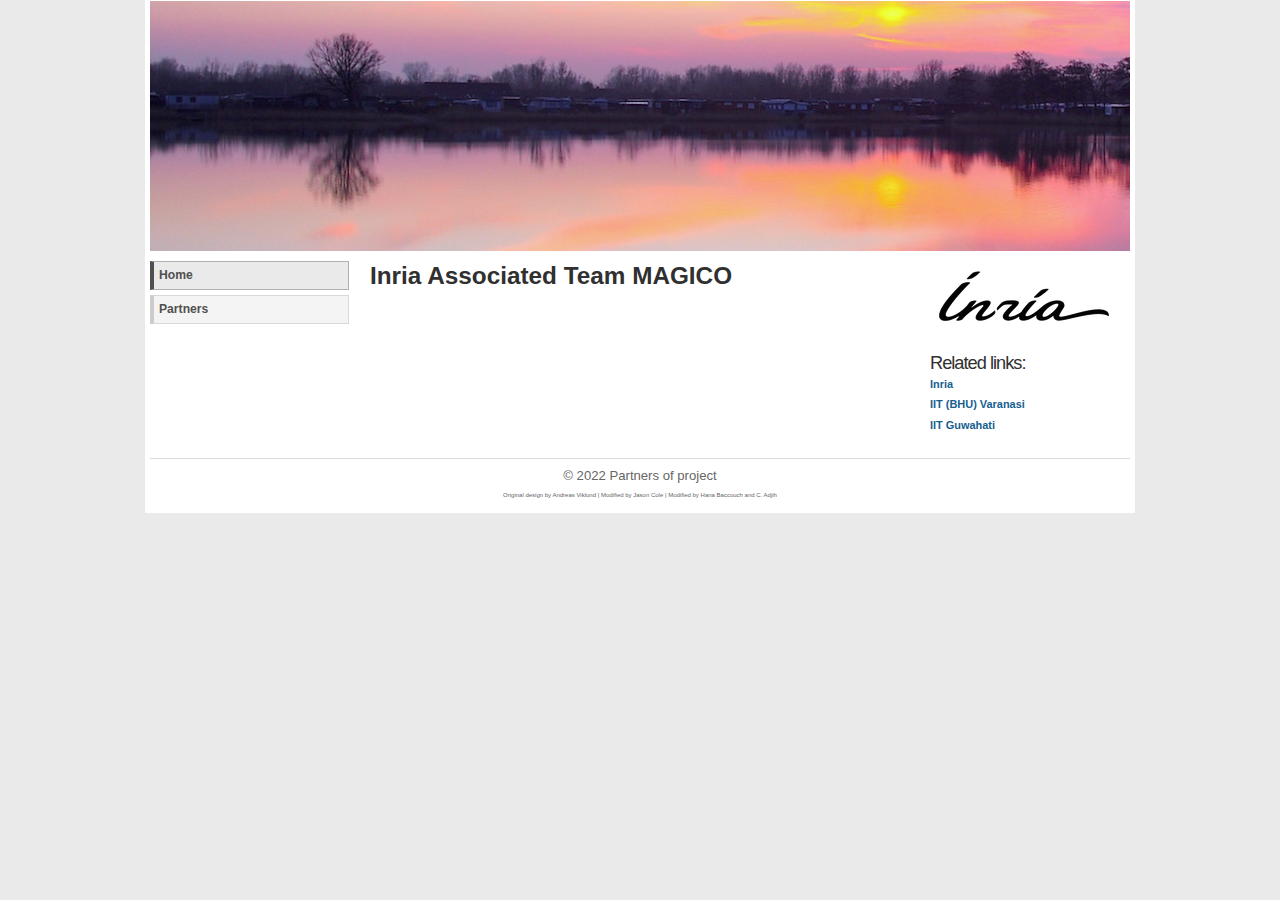
==== index.html @ c23de9e3 "site update" ====
<!DOCTYPE html PUBLIC "-//W3C//DTD XHTML 1.0 Strict//EN" "http://www.w3.org/TR/xhtml1/DTD/xhtml1-strict.dtd">
<html xmlns="http://www.w3.org/1999/xhtml" xml:lang="en" lang="en">
<head>
  <meta http-equiv="content-type" content="text/html; charset=utf-8" />
  <meta name="description" content="Inria Associated Team MAGICO" />
  <meta name="keywords" content="your,keywords,goes,here" />
  <meta name="author" content="C. Adjih" />
  <link rel="stylesheet" type="text/css" href="andreas00.css" media="screen,projection" />
  <title>Inria Associated Team MAGICO</title>
</head>

<body>
<div id="wrap">
  <div id="header">
    <font color=#FAFAFA >	<h1></h1>
      <p><b><h2></h2></b></p>
    </font> 
  </div>
  
	<div id="leftside">
	  <h2 class="hide">Sample menu:</h2>
	  <ul class="avmenu">
            <li><a class="current" href="index.html">Home</a></li>
	    <li><a href="partners.html">Partners</a></li>
	      <!--
		  <li>Menu1</li>
	      <li><a href="Menu2">Menu2</a></li>
	      -->
	     <!-- br -->
	  </ul>
	</div>

        <div id="extras">
          <img src="img/logo-inria.png"  class="center" alt="Inria Logo" />
          <h2>Related links:</h2>
          <ul>
            <li><a href="http://www.inria.fr/">Inria</a></li>
            <li><a href="https://www.iitbhu.ac.in/">IIT (BHU) Varanasi</a></li>
            <li><a href="https://www.iitg.ac.in/">IIT Guwahati</a></li>
          </ul>
        </div>




<!-- ================================================== -->

<div id="content" style="text-align: justify;">

    
<h1>Inria Associated Team MAGICO</h1>

</div>

<!-- ================================================== -->

<div id="footer">
  <p><span>&copy; 2022 <a href="#">Partners of project</a></span><br />
    <!-- img src="img/logo-inria.png" height="40" width="100" class="center" alt="Example content image" / -->
    <span style="font-size: 10%;"> <a href="http://andreasviklund.com/templates/" title="Original CSS template design">Original design</a> by <a href="http://andreasviklund.com/" title="Andreas Viklund">Andreas Viklund</a> | Modified by <a href="http://Jasoncole.ca">Jason Cole</a> | Modified by <a href="http://fr.viadeo.com/fr/profile/hana.baccouch">Hana Baccouch</a> and C. Adjih </span></p>
</div>

</div>
</body>
</html>
---- andreas00.css ----
/*
Original design: andreas00 (v2.2 - Apr 24, 2008) - A free xhtml/css website template by Andreas Viklund.
For more information, see http://andreasviklund.com/templates/andreas00/
*/

/* Main layout and header */
body {background:url(./img/bg.gif) repeat-y top center #eaeaea; color:#3a3a3a; font:76% Verdana,Tahoma,Arial,sans-serif; line-height:1.4em; margin:0 auto; padding:0;}
#wrap {background:#fff; color:#303030; margin:0 auto; padding:1px 5px; width:980px;}
#header {background:url(./img/image-header.jpg) no-repeat bottom left #fff; color:#505050; height:250px; margin:0 0 10px; padding:0;}
#header h1 {font-size:2.5em; font-weight:400; letter-spacing:-2px; margin:0 0 15px 15px; padding:20px 0 0;}
#header h1 a,#header h1 a:hover {font-weight:400; padding:0;}
#header p {font-size:1.1em; letter-spacing:-1px; margin:0 0 20px 15px; padding:0 0 0 3px;}

/* Left sidebar and menu */
#leftside {clear:left; float:left; margin:0 0 10px; padding:0; width:200px;}
#leftside ul.avmenu {list-style:none; margin:0 0 18px; padding:0; width:200px;}
#leftside ul.avmenu li {display:inline; padding:0; width:150px;}
#leftside ul.avmenu li a {background:url(img/menubg.gif) repeat-x bottom left #f4f4f4; border-bottom:1px solid #d8d8d8; border-left:4px solid #ccc; border-right:1px solid #d8d8d8; border-top:1px solid #d8d8d8; color:#505050; float:left; font-size:1em; font-weight:700; margin-bottom:5px; padding:5px 1px 5px 5px; text-decoration:none; width:188px;}
#leftside ul.avmenu li a:hover,#leftside ul.avmenu li a.current {background:url(img/menubg2.gif) repeat-x bottom left #eaeaea; border-bottom:1px solid #b0b0b0; border-left:4px solid #505050; border-right:1px solid #b0b0b0; border-top:1px solid #b0b0b0; color:#505050;}
#leftside ul.avmenu ul {font-size:0.9em; margin:0 0 0 15px; padding:0 0 5px 0; width:183px;}
#leftside ul.avmenu ul a {padding:3px 1px 3px 5px; width:173px;}
#leftside ul.avmenu ul ul {font-size:1em; width:170px;}
#leftside ul.avmenu ul ul a {width:158px;}
#leftside h2 {font-size:1.5em; font-weight:400;}


/* Right sidebar */
#extras {float:right; margin:0 0 10px; padding:0; width:200px;}
#extras p,#extras ul {font-size:0.9em; line-height:1.3em; margin:0 0 1.5em; padding:0;}
#extras li {list-style:none; margin:0 0 6px; padding:0;}
#extras h2 {font-size:1.5em; font-weight:400; letter-spacing:-1px; margin:0 0 6px;}
#extras .announce {background:url(img/menubg.gif) repeat-x bottom left #f4f4f4; border-bottom:1px solid #d8d8d8; border-left:4px solid #ccc; border-right:1px solid #d8d8d8; border-top:1px solid #d8d8d8; clear:left; color:#505050; line-height:1.3em; margin:10px 0; padding:5px 5px 5px; width:184px;}
#extras p,.announce p {font-size:0.9em;}
/* Main content */
#content {line-height:1.5em; margin:10px 220px 10px 220px; padding:0; text-align:left;}
#contentwide {line-height:1.5em; margin:10px 0 10px 220px; padding:0; text-align:left;}
#content h2,#contentwide h2 {font-size:1.8em; font-weight:400; letter-spacing:-1px; margin:8px 0 10px; padding:0;}
#content h3,#contentwide h3 {font-size:1.5em; font-weight:400; margin:6px 0; padding:0;}
#content img,#contentwide img {background:#ccc; border:4px solid #f0f0f0; color:#303030; display:inline; padding:1px; margin:0 10px 5px 0;}
#content ul,#content ol,#contentwide ul,#contentwide ol {margin:0 0 16px 20px; padding:0;}
#content ul ul,#content ol ol,#contentwide ul ul,#contentwide ol ol {margin:2px 0 2px 15px;}
#content li,#contentwide li {margin:0 0 2px 5px; padding:0 0 0 4px;}

/* Footer */
#footer {background:#fff; border-top:1px solid #dadada; clear:both; color:#666; font-size:0.9em; margin:0 auto; padding:8px 0; text-align:center; width:980px;
    bottom: 0;
}
#footer p {margin:0; padding:2;}
#footer a {background:inherit; color:#666; font-weight:400; text-decoration:none;}
#footer a:hover {text-decoration:underline;}
#footer span {font-size:1.2em;}

/* Links and paragraphs */
a {background:inherit; color:#166090; text-decoration:none; font-weight:700;}
a:hover {background:inherit; color:#286ea0; text-decoration:underline;}
a img {border:0;}
p {margin:0 0 16px;}
blockquote {background:url(img/menubg.gif) repeat-x bottom left #f4f4f4; border-bottom:1px solid #d8d8d8; border-left:4px solid #ccc; border-right:1px solid #d8d8d8; border-top:1px solid #d8d8d8; color:#505050; margin:16px; padding:7px 7px 7px 11px;}
blockquote p {font-size:1.1em; line-height:1.3em; margin:0;}

/* Tables and forms */
table {border:1px solid #d8d8d8; border-collapse:collapse; line-height:1.3em; width:95%; margin:0 0 16px; padding:0;}
caption {font-size:1.5em; font-weight:400; margin:0; padding:6px 0 8px; text-align:left;}
th {background:url(img/menubg2.gif) repeat-x bottom left #eaeaea; color:#505050; padding:7px; text-align:left;}
td {background:url(img/menubg.gif) repeat-x bottom left #f4f4f4; color:#303030; font-size:0.9em; padding:7px; text-align:left;}
input,textarea {border:1px solid #ccc; font-family:Verdana,Tahoma,Arial,Sans-Serif; font-size:1em; margin:0; padding:4px;}
label {margin:2px 0 2px 0; font-size:1.2em;}
input {width:200px;}
textarea {width:400px;}

/* Search box */
#searchbox label,.hide {display:none;}
#searchbox {margin:6px 0 16px; padding:0;}
#searchform {background:#fff; border:1px solid #ccc; color:#505050; font-size:0.9em; padding:4px; width:116px;}

/* Additional classes */
.announce h2 {margin:0 0 10px; padding:0;}
.textright {margin:-10px 0 4px; text-align:right;}
.center {text-align:center;}
.small {font-size:0.8em;}
.large {font-size:1.3em;}
.red {color:red;}
.green {color:green;}
.blue {color:blue;}
.highlighted {background:#f0f0f0; border:1px solid #b0b0b0; color:#303030; padding:3px;}
.button {background:url(img/menubg.gif) repeat-x bottom left #f4f4f4; border-bottom:1px solid #d8d8d8; border-left:4px solid #ccc; border-right:1px solid #d8d8d8; border-top:1px solid #d8d8d8; color:#505050; font-weight:400; font-size:1.2em; margin:0 0 15px; padding:7px 7px 7px 11px; width:120px;}
.left {float:left; margin:10px 10px 5px 0;}
.right {float:right; margin:10px 0 5px 10px;}
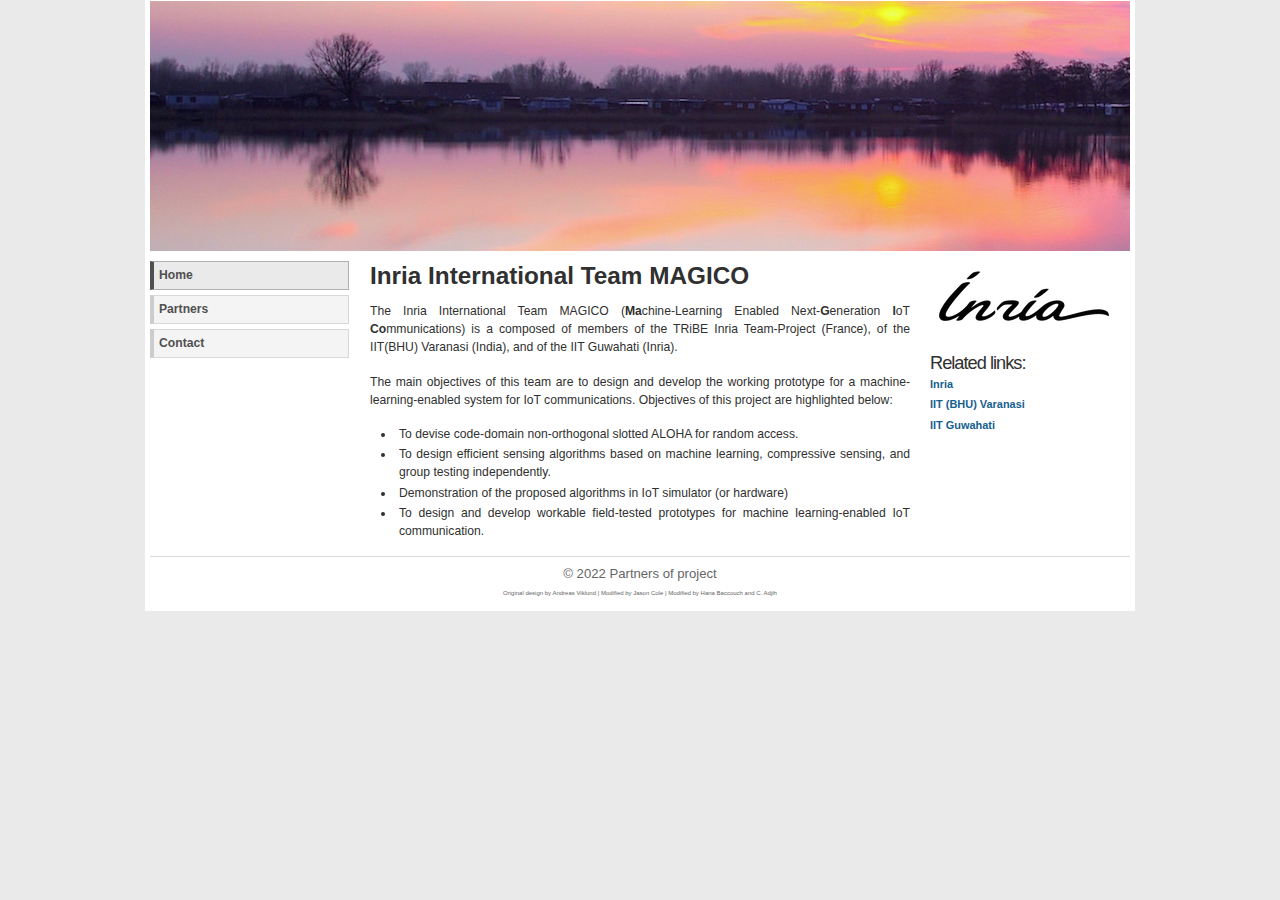
==== commit b1caf563: "site update" ====
--- a/index.html
+++ b/index.html
@@ -20,13 +20,10 @@
 	<div id="leftside">
 	  <h2 class="hide">Sample menu:</h2>
 	  <ul class="avmenu">
-            <li><a class="current" href="index.html">Home</a></li>
-	    <li><a href="partners.html">Partners</a></li>
-	      <!--
-		  <li>Menu1</li>
-	      <li><a href="Menu2">Menu2</a></li>
-	      -->
-	     <!-- br -->
+<li><a class="current" href="index.html">Home</a></li>
+<li><a href="partners.html">Partners</a></li>
+<li><a href="contact.html">Contact</a></li>
+             
 	  </ul>
 	</div>
 
@@ -48,7 +45,27 @@
 <div id="content" style="text-align: justify;">
 
     
-<h1>Inria Associated Team MAGICO</h1>
+<h1>Inria International Team MAGICO</h1>
+
+<p>
+The Inria International Team MAGICO (<b>Ma</b>chine-Learning Enabled Next-<b>G</b>eneration <b>I</b>oT <b>Co</b>mmunications) is a composed of members of the TRiBE Inria Team-Project (France), of the IIT(BHU) Varanasi (India), and of the IIT Guwahati (Inria).
+</p>
+
+<p>
+  </p>
+
+<p>
+The main objectives of this team are to design and develop the working prototype for a
+machine-learning-enabled system for IoT communications. <!--International collaboration, and
+generating skilled manpower, will also be developed along with the technical contributions.-->
+Objectives of this project are highlighted below:
+<ul>
+  <li>To devise code-domain non-orthogonal slotted ALOHA for random access.</li>
+  <li>To design efficient sensing algorithms based on machine learning, compressive sensing, and group testing independently.</li>
+  <li>Demonstration of the proposed algorithms in IoT simulator (or hardware)</li>  
+  <li>To design and develop workable field-tested prototypes for machine learning-enabled IoT communication.</li>
+</ul>
+</p>
 
 </div>
 
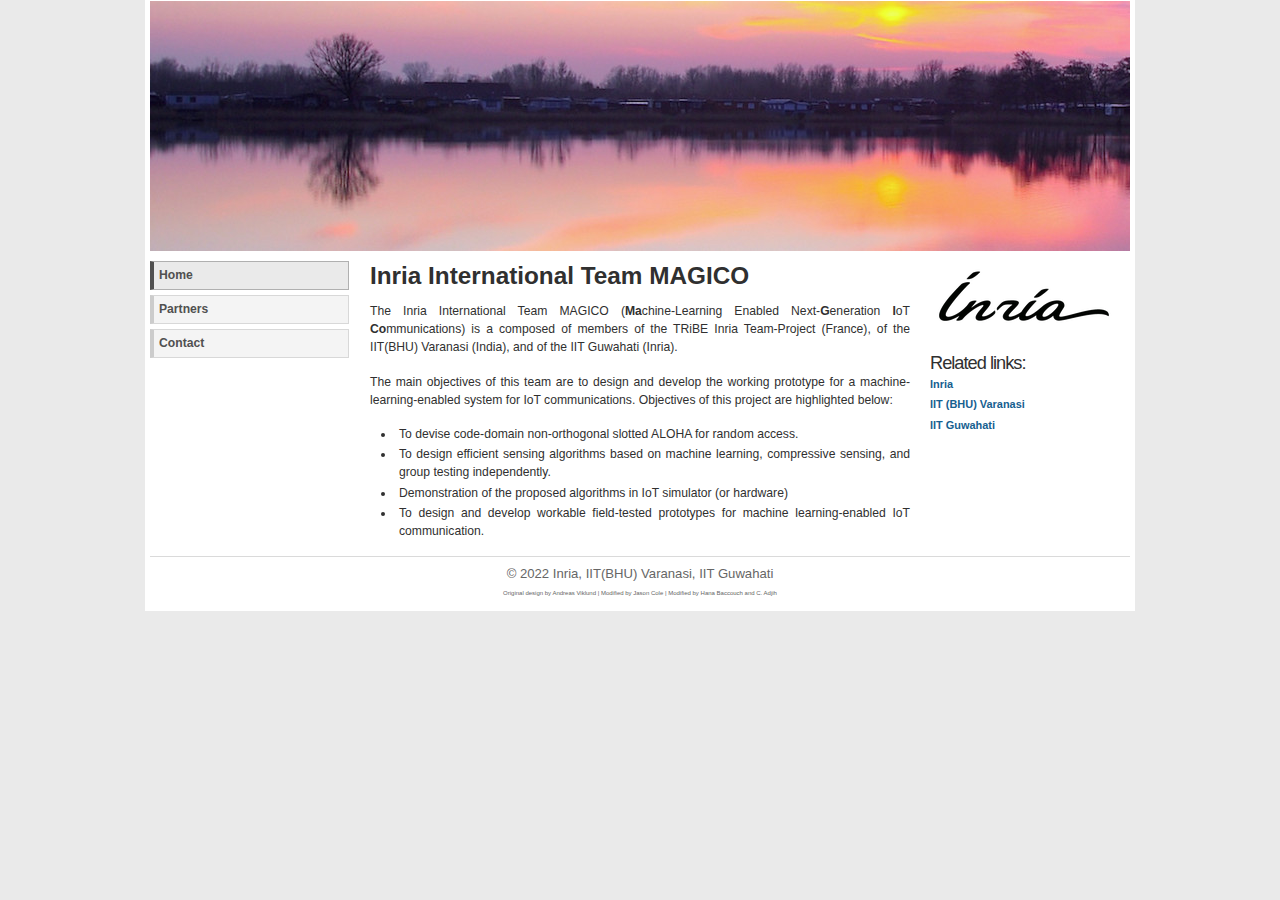
==== commit 158875c4: "site update" ====
--- a/index.html
+++ b/index.html
@@ -6,7 +6,7 @@
   <meta name="keywords" content="your,keywords,goes,here" />
   <meta name="author" content="C. Adjih" />
   <link rel="stylesheet" type="text/css" href="andreas00.css" media="screen,projection" />
-  <title>Inria Associated Team MAGICO</title>
+  <title>Inria International Team MAGICO</title>
 </head>
 
 <body>
@@ -71,12 +71,14 @@
 
 <!-- ================================================== -->
 
+
 <div id="footer">
-  <p><span>&copy; 2022 <a href="#">Partners of project</a></span><br />
+  <p><span>&copy; 2022 <a href="#">Inria, IIT(BHU) Varanasi, IIT Guwahati</a></span><br />
     <!-- img src="img/logo-inria.png" height="40" width="100" class="center" alt="Example content image" / -->
     <span style="font-size: 10%;"> <a href="http://andreasviklund.com/templates/" title="Original CSS template design">Original design</a> by <a href="http://andreasviklund.com/" title="Andreas Viklund">Andreas Viklund</a> | Modified by <a href="http://Jasoncole.ca">Jason Cole</a> | Modified by <a href="http://fr.viadeo.com/fr/profile/hana.baccouch">Hana Baccouch</a> and C. Adjih </span></p>
 </div>
 
+
 </div>
 </body>
 </html>
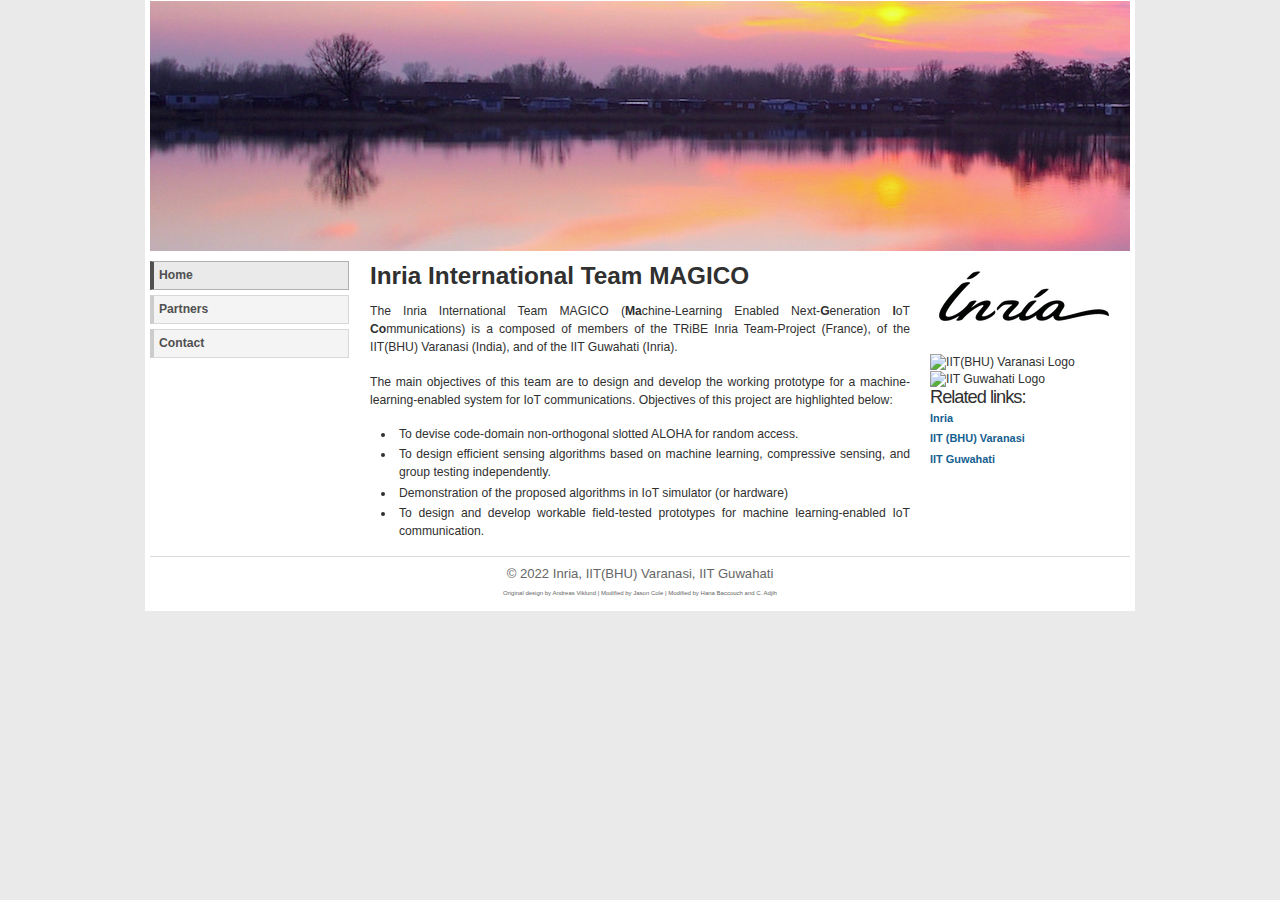
==== commit 0ff57ba9: "site update" ====
--- a/index.html
+++ b/index.html
@@ -29,6 +29,8 @@
 
         <div id="extras">
           <img src="img/logo-inria.png"  class="center" alt="Inria Logo" />
+          <img src="https://www.iitbhu.ac.in/contents/iitbhu/img/other/emblem.jpg"  class="center" alt="IIT(BHU) Varanasi Logo" width="100%" />
+          <img src="https://www.iitg.ac.in/core/img/iitglogo.jpg"  class="center" alt="IIT Guwahati Logo" width="100%" />
           <h2>Related links:</h2>
           <ul>
             <li><a href="http://www.inria.fr/">Inria</a></li>
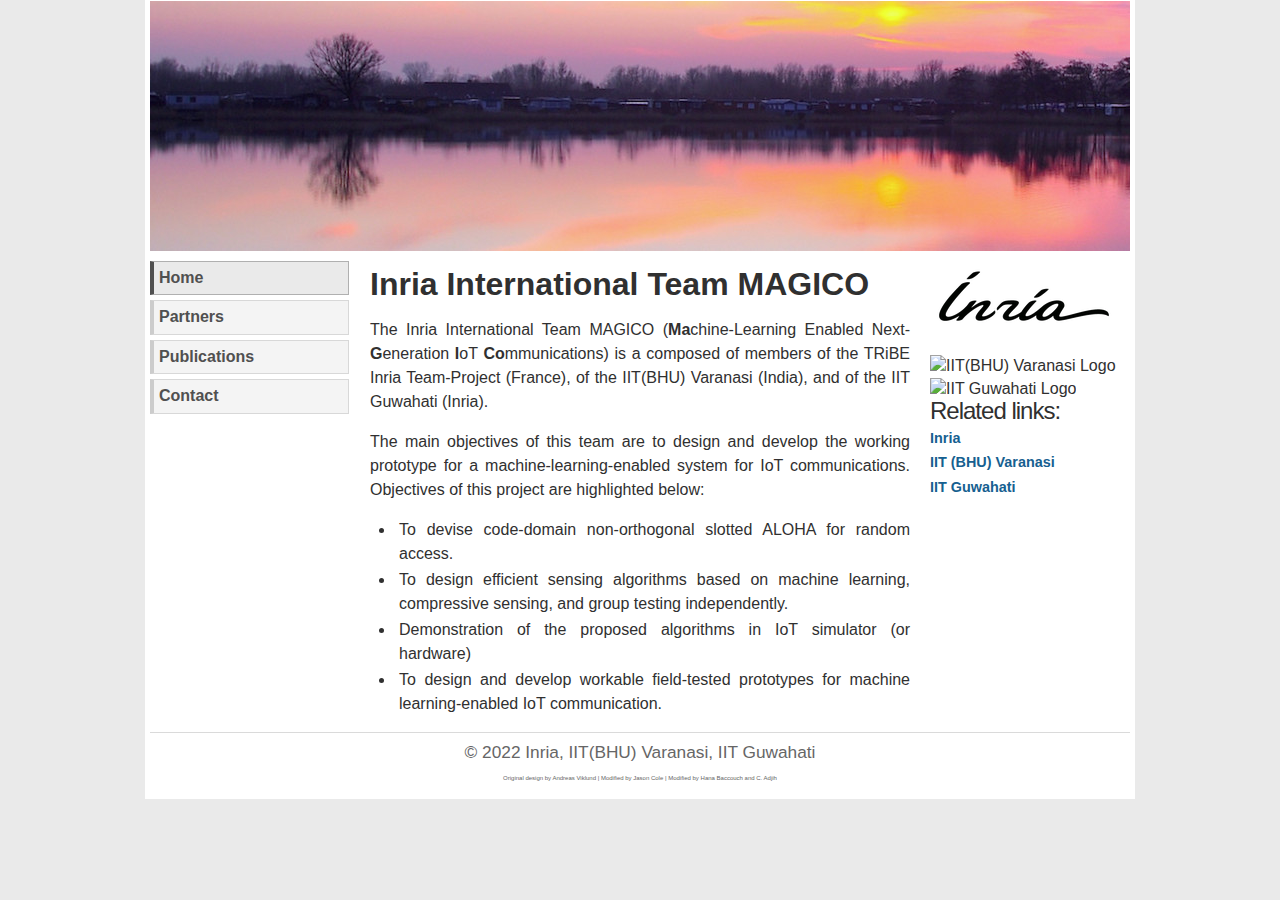
==== commit ecf8c4a5: "site update" ====
--- a/index.html
+++ b/index.html
@@ -22,6 +22,7 @@
 	  <ul class="avmenu">
 <li><a class="current" href="index.html">Home</a></li>
 <li><a href="partners.html">Partners</a></li>
+<li><a href="publications.html">Publications</a></li>
 <li><a href="contact.html">Contact</a></li>
              
 	  </ul>
--- a/andreas00.css
+++ b/andreas00.css
@@ -4,7 +4,7 @@
 */
 
 /* Main layout and header */
-body {background:url(./img/bg.gif) repeat-y top center #eaeaea; color:#3a3a3a; font:76% Verdana,Tahoma,Arial,sans-serif; line-height:1.4em; margin:0 auto; padding:0;}
+body {background:url(./img/bg.gif) repeat-y top center #eaeaea; color:#3a3a3a; font:100% Verdana,Tahoma,Arial,sans-serif; line-height:1.4em; margin:0 auto; padding:0;}
 #wrap {background:#fff; color:#303030; margin:0 auto; padding:1px 5px; width:980px;}
 #header {background:url(./img/image-header.jpg) no-repeat bottom left #fff; color:#505050; height:250px; margin:0 0 10px; padding:0;}
 #header h1 {font-size:2.5em; font-weight:400; letter-spacing:-2px; margin:0 0 15px 15px; padding:20px 0 0;}
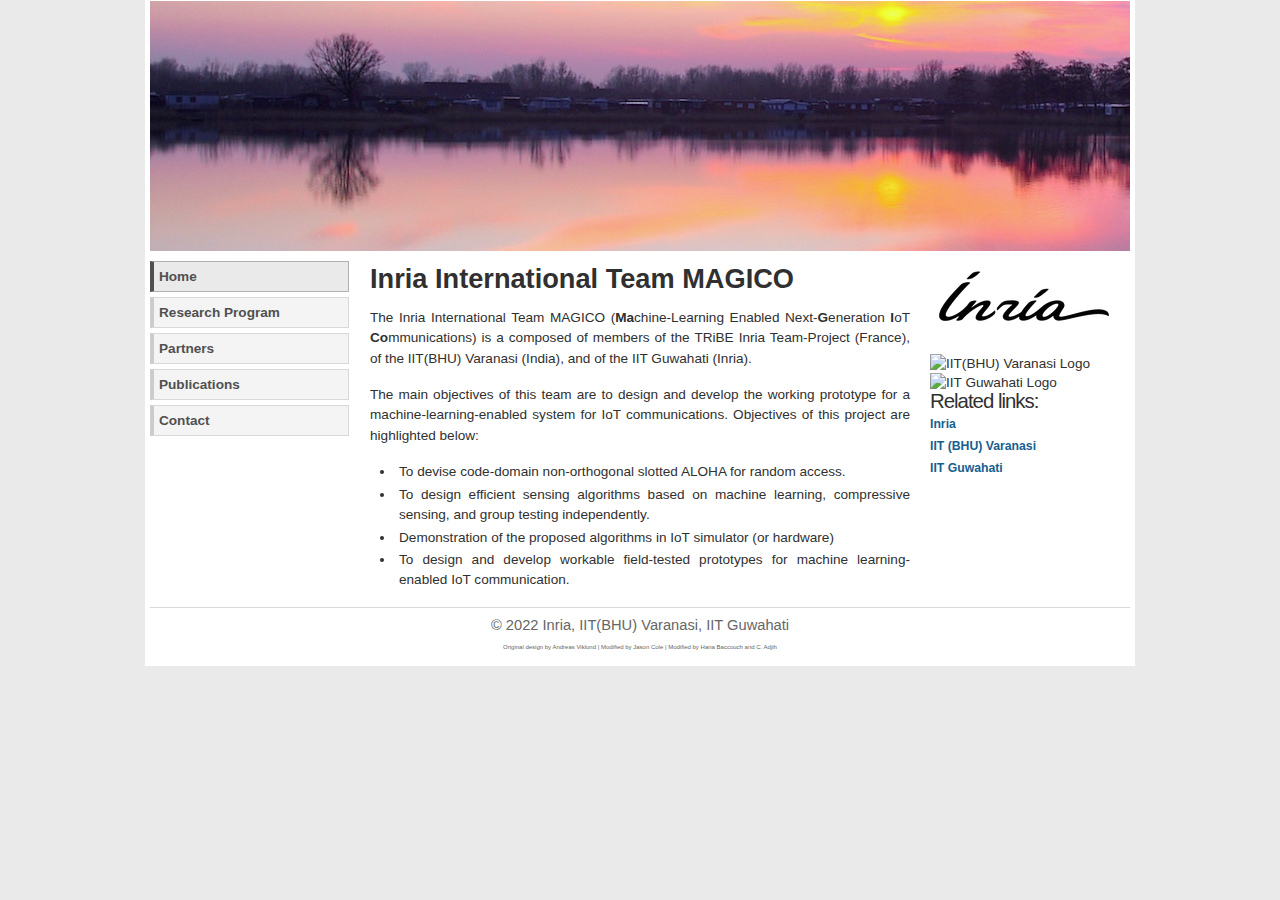
==== commit 22657940: "added research program" ====
--- a/index.html
+++ b/index.html
@@ -21,6 +21,7 @@
 	  <h2 class="hide">Sample menu:</h2>
 	  <ul class="avmenu">
 <li><a class="current" href="index.html">Home</a></li>
+<li><a href="research.html">Research Program</a></li>
 <li><a href="partners.html">Partners</a></li>
 <li><a href="publications.html">Publications</a></li>
 <li><a href="contact.html">Contact</a></li>
--- a/andreas00.css
+++ b/andreas00.css
@@ -4,7 +4,7 @@
 */
 
 /* Main layout and header */
-body {background:url(./img/bg.gif) repeat-y top center #eaeaea; color:#3a3a3a; font:100% Verdana,Tahoma,Arial,sans-serif; line-height:1.4em; margin:0 auto; padding:0;}
+body {background:url(./img/bg.gif) repeat-y top center #eaeaea; color:#3a3a3a; font:85% Verdana,Tahoma,Arial,sans-serif; line-height:1.4em; margin:0 auto; padding:0;}
 #wrap {background:#fff; color:#303030; margin:0 auto; padding:1px 5px; width:980px;}
 #header {background:url(./img/image-header.jpg) no-repeat bottom left #fff; color:#505050; height:250px; margin:0 0 10px; padding:0;}
 #header h1 {font-size:2.5em; font-weight:400; letter-spacing:-2px; margin:0 0 15px 15px; padding:20px 0 0;}
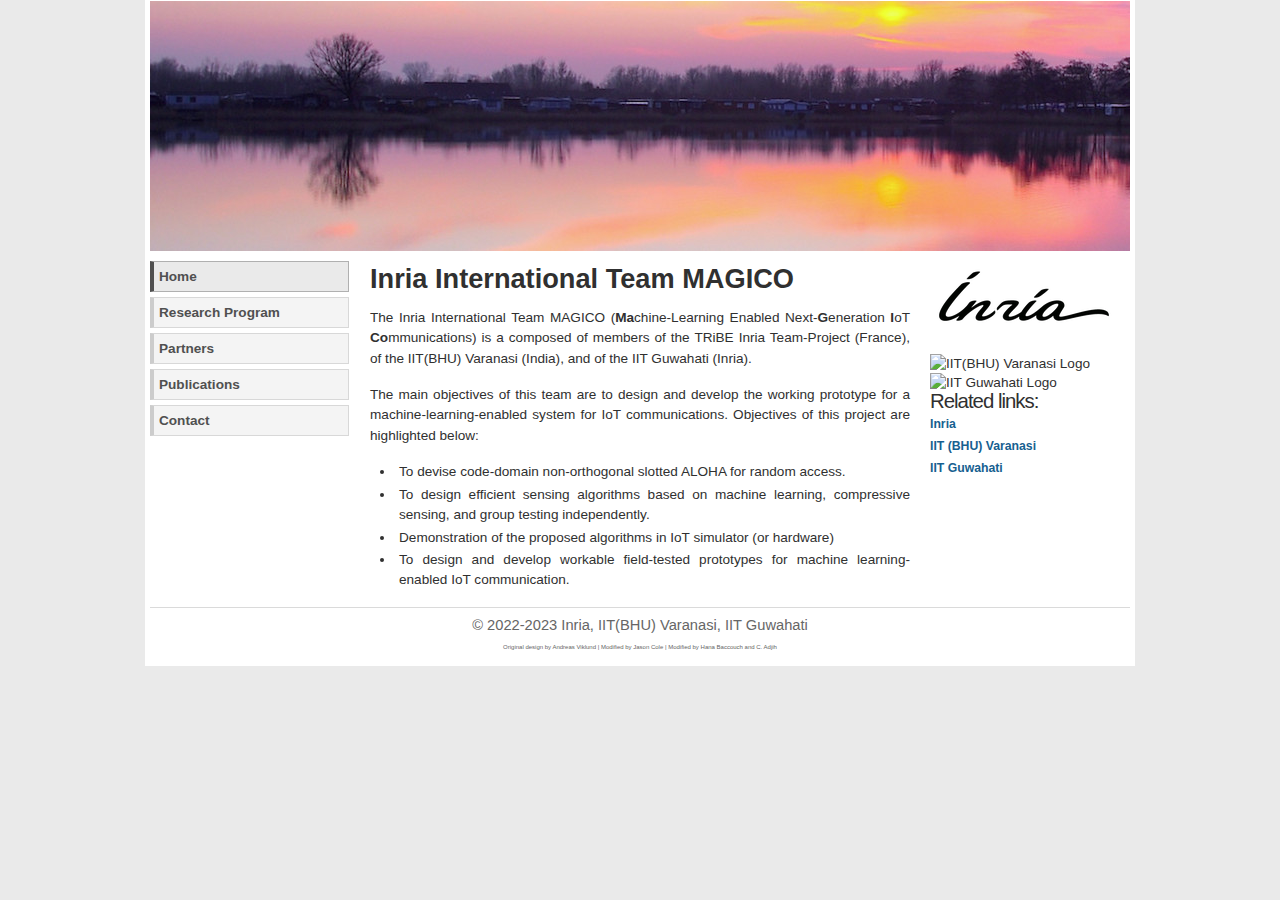
==== commit b98f51ca: "site update" ====
--- a/index.html
+++ b/index.html
@@ -77,7 +77,7 @@
 
 
 <div id="footer">
-  <p><span>&copy; 2022 <a href="#">Inria, IIT(BHU) Varanasi, IIT Guwahati</a></span><br />
+  <p><span>&copy; 2022-2023 <a href="#">Inria, IIT(BHU) Varanasi, IIT Guwahati</a></span><br />
     <!-- img src="img/logo-inria.png" height="40" width="100" class="center" alt="Example content image" / -->
     <span style="font-size: 10%;"> <a href="http://andreasviklund.com/templates/" title="Original CSS template design">Original design</a> by <a href="http://andreasviklund.com/" title="Andreas Viklund">Andreas Viklund</a> | Modified by <a href="http://Jasoncole.ca">Jason Cole</a> | Modified by <a href="http://fr.viadeo.com/fr/profile/hana.baccouch">Hana Baccouch</a> and C. Adjih </span></p>
 </div>
